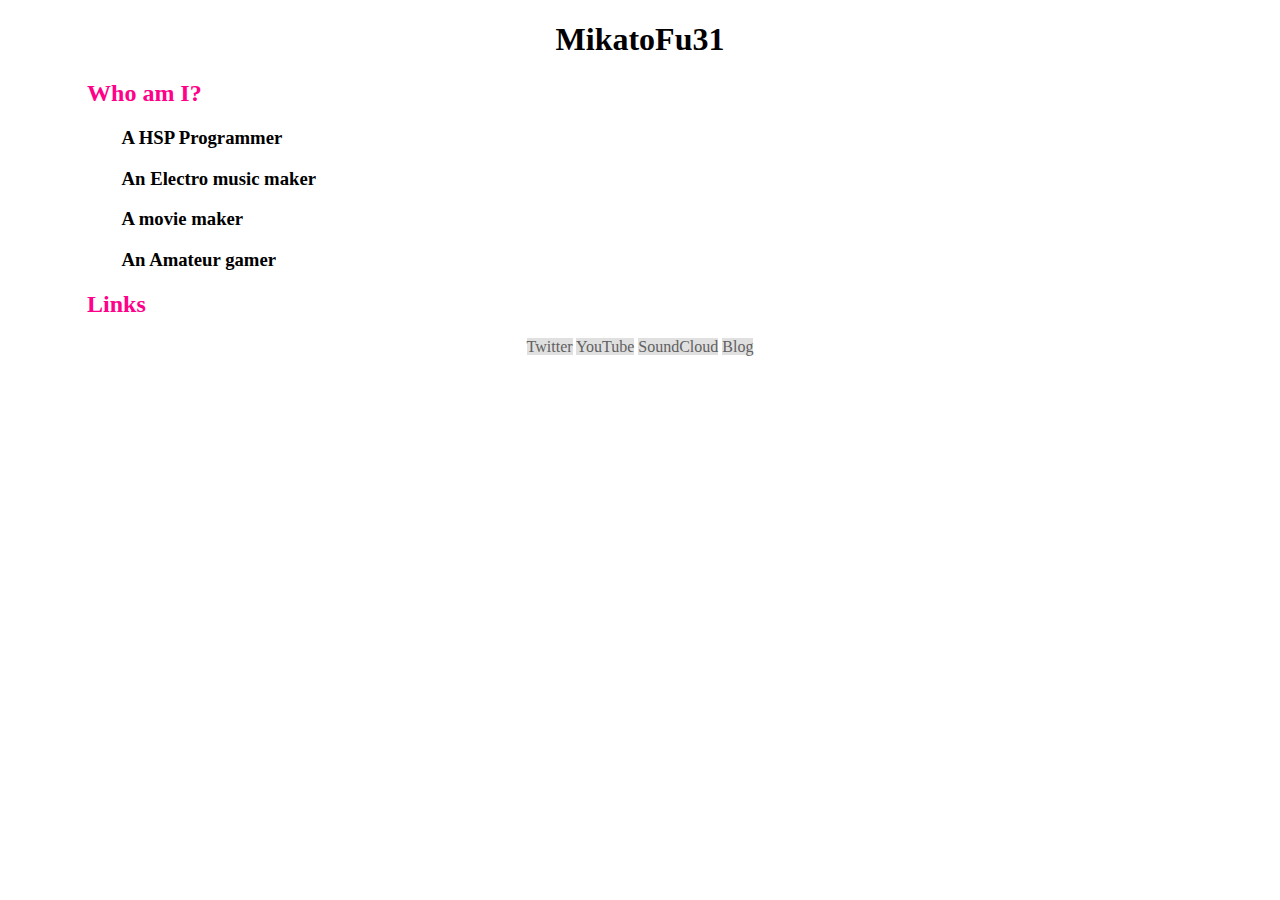
==== index.html @ 6b91c787 "Init commit" ====
<!DOCTYPE HTML>
<html>
	<head>
		<meta charset="UTF-8">
		<link rel="stylesheet" type="text/css" href="css/common.css">
		<title>MikatoFu31</title>
	</head>
	<body>
		<h1>MikatoFu31</h1>

		<h2>Who am I?</h2>
			<h3>A HSP Programmer</h3>
			<h3>An Electro music maker</h3>
			<h3>A movie maker</h3>
			<h3>An Amateur gamer</h3>
		<h2>Links</h2>
			<p>
				<a href="https://www.twitter.com/mikatofu31">Twitter</a>
				<a href="https://www.youtube.com/channel/UCPuffq09M3ioauXasHIce0A">YouTube</a>
				<a href="https://soundcloud.com/aypedcaljb7c">SoundCloud</a>
				<a href="/blog/bid.html">Blog</a>
			</p>
	</body>
</html>
---- css/common.css ----
body{
    margin:1% 5%;
}
h1{
    text-align: center;
}
h2{
    color:#ff0088;
    padding:0 2%;
}
h3{
    padding:0 5%;
}
p{
    padding:0 10%;
    text-align: center;
}
a{
    background-color:#E0E0E0;
    text-decoration:none;
    color:#606060;
}
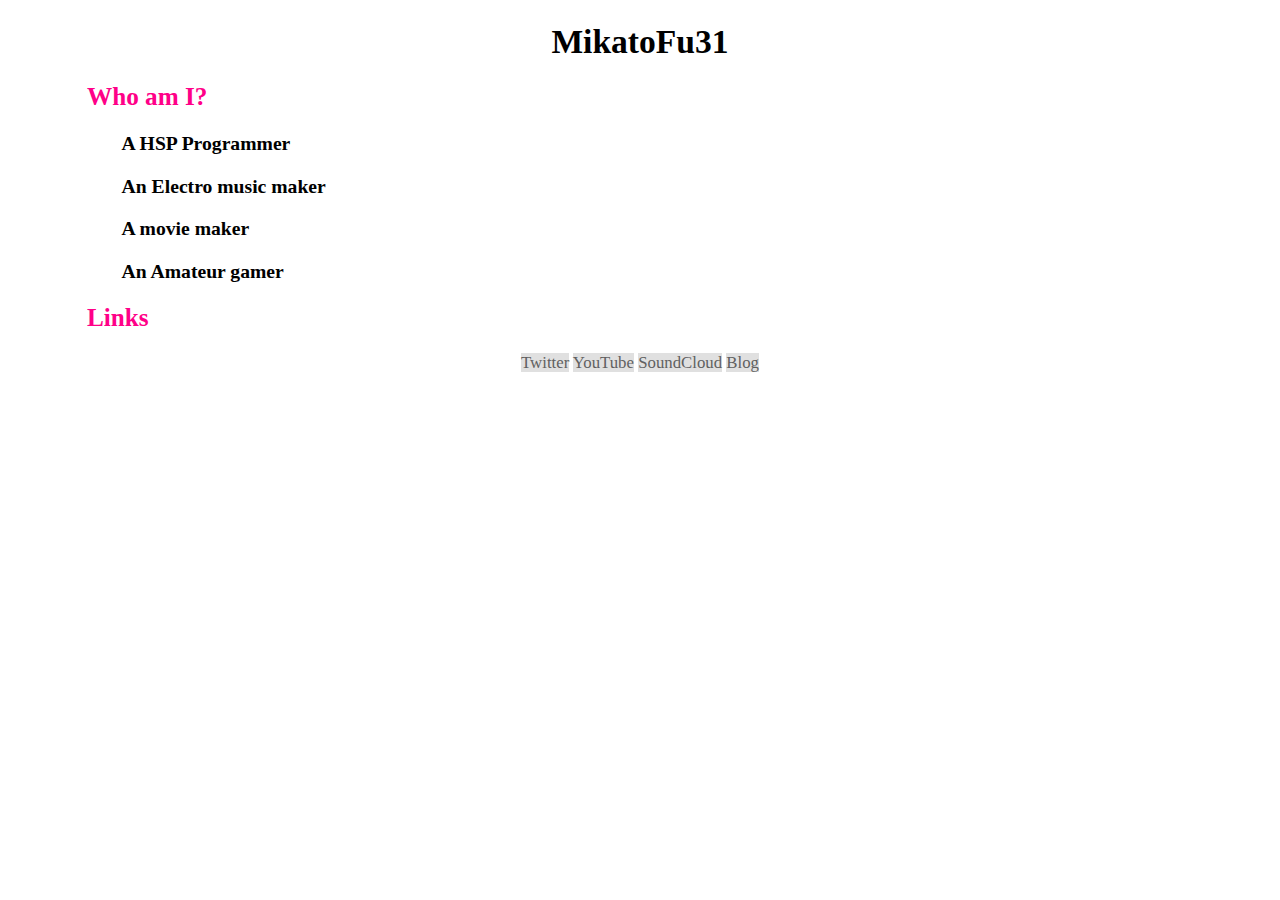
==== commit 39f202f1: "fix styles for smartphones" ====
--- a/index.html
+++ b/index.html
@@ -3,6 +3,7 @@
 	<head>
 		<meta charset="UTF-8">
 		<link rel="stylesheet" type="text/css" href="css/common.css">
+		<meta name="viewport" content="width=device-width">
 		<title>MikatoFu31</title>
 	</head>
 	<body>
--- a/css/common.css
+++ b/css/common.css
@@ -1,5 +1,6 @@
 body{
     margin:1% 5%;
+    font-size:105%;
 }
 h1{
     text-align: center;
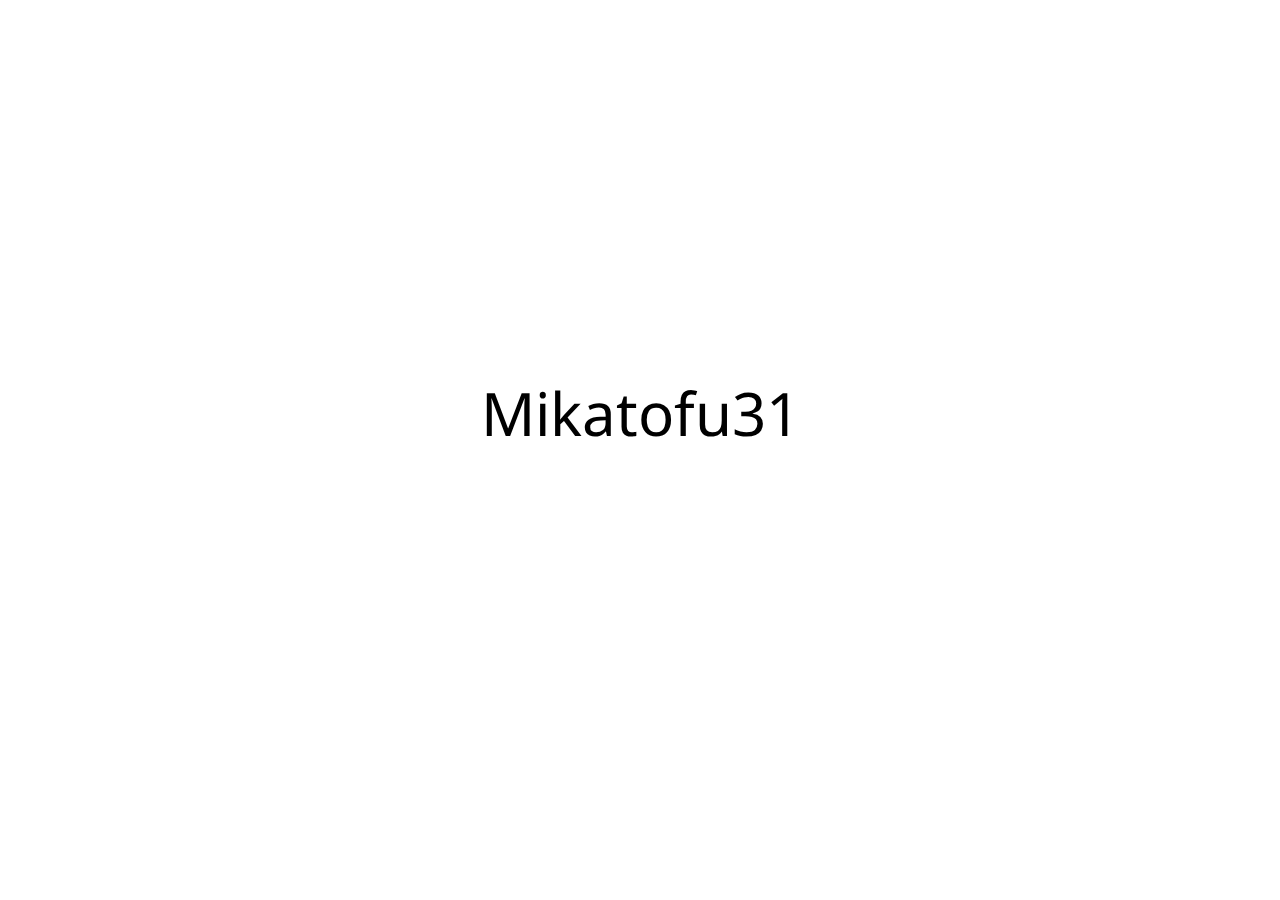
==== commit 7abed52a: "create boot screen" ====
--- a/index.html
+++ b/index.html
@@ -2,24 +2,14 @@
 <html>
 	<head>
 		<meta charset="UTF-8">
-		<link rel="stylesheet" type="text/css" href="css/common.css">
-		<meta name="viewport" content="width=device-width">
-		<title>MikatoFu31</title>
+		<link rel="stylesheet" type="text/css" href="css/flex.css">
+        <meta name="viewport" content="width=device-width">
+        <link href="https://fonts.googleapis.com/css?family=Noto+Sans" rel="stylesheet"> 
+        <title>MikatoFu31</title>
 	</head>
-	<body>
-		<h1>MikatoFu31</h1>
-
-		<h2>Who am I?</h2>
-			<h3>A HSP Programmer</h3>
-			<h3>An Electro music maker</h3>
-			<h3>A movie maker</h3>
-			<h3>An Amateur gamer</h3>
-		<h2>Links</h2>
-			<p>
-				<a href="https://www.twitter.com/mikatofu31">Twitter</a>
-				<a href="https://www.youtube.com/channel/UCPuffq09M3ioauXasHIce0A">YouTube</a>
-				<a href="https://soundcloud.com/aypedcaljb7c">SoundCloud</a>
-				<a href="/blog/bid.html">Blog</a>
-			</p>
+	<body onLoad=setTimeout("location.href='main.html'",3500)>
+        <div class="booting">
+            <div class="content">Mikatofu31</div>
+        </div>
 	</body>
 </html>--- a/css/flex.css
+++ b/css/flex.css
@@ -0,0 +1,19 @@
+.booting{
+    margin:0;
+    display: flex;
+    justify-content: center;
+    align-items: center;
+    width: 100%;
+    height: 90vh;
+}
+.content{
+    font-family: 'Noto Sans', sans-serif;
+    font-size:60px;
+}
+body{
+    animation: fadeIn 3s ease 0s 1 normal;
+}
+@keyframes fadeIn {
+    0% {opacity: 0}
+    100% {opacity: 1}
+}